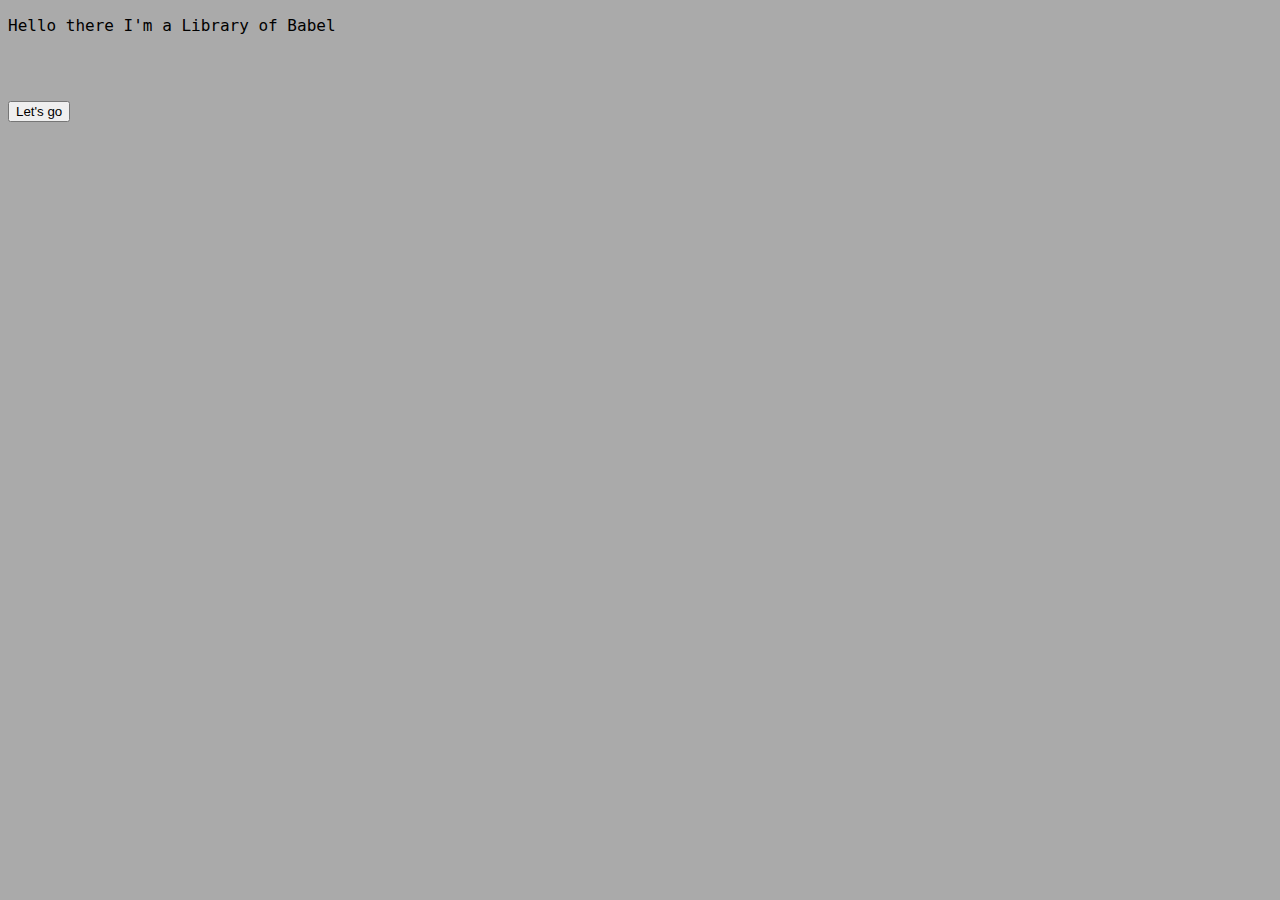
==== index.html @ 2ed9996e "initial commit" ====
<!doctype html>
<head>
    <meta charset="utf-8">
    <meta name="viewport" content="width=device-width, initial-scale=1.0">
    <title>Title</title>
    <link rel="stylesheet" href="index.css" />
</head>
<body>
    <div class="worktext">
      <p>Hello there I'm a <span class="key">Library</span> of Babel</p>
      <a href="./page.html"><button>Let's go</button></a>
    </div>
    <script src="index.js"></script>
</body>
---- index.css ----
body {
  background-color: #aaa;
  font-size: 16px;
  font-family:monospace;
}

.main-window {
  display: flex;
  align-items: flex-start;
}

.worktextblock {
  width: 800px;
  margin: auto;
  word-wrap: break-word;
}

.key:hover {
  background-color: yellow;
}

button {
  margin: 50px auto 0 auto;
}
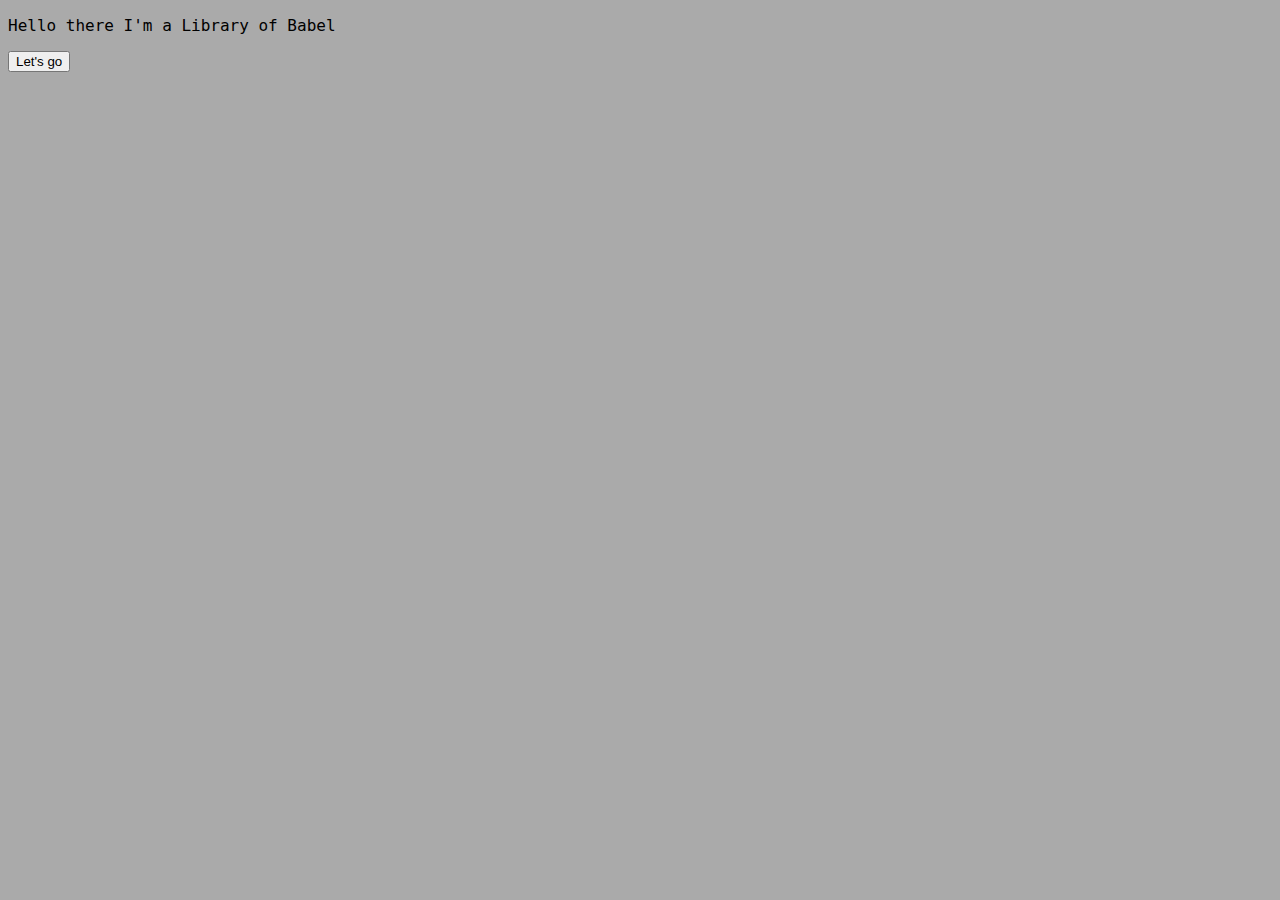
==== commit dea2645e: "random button works" ====
--- a/index.html
+++ b/index.html
@@ -10,5 +10,5 @@
       <p>Hello there I'm a <span class="key">Library</span> of Babel</p>
       <a href="./page.html"><button>Let's go</button></a>
     </div>
-    <script src="index.js"></script>
+    <!-- <script src="index.js"></script> -->
 </body>--- a/index.css
+++ b/index.css
@@ -4,21 +4,6 @@
   font-family:monospace;
 }
 
-.main-window {
-  display: flex;
-  align-items: flex-start;
-}
-
-.worktextblock {
-  width: 800px;
-  margin: auto;
-  word-wrap: break-word;
-}
-
 .key:hover {
   background-color: yellow;
-}
-
-button {
-  margin: 50px auto 0 auto;
 }